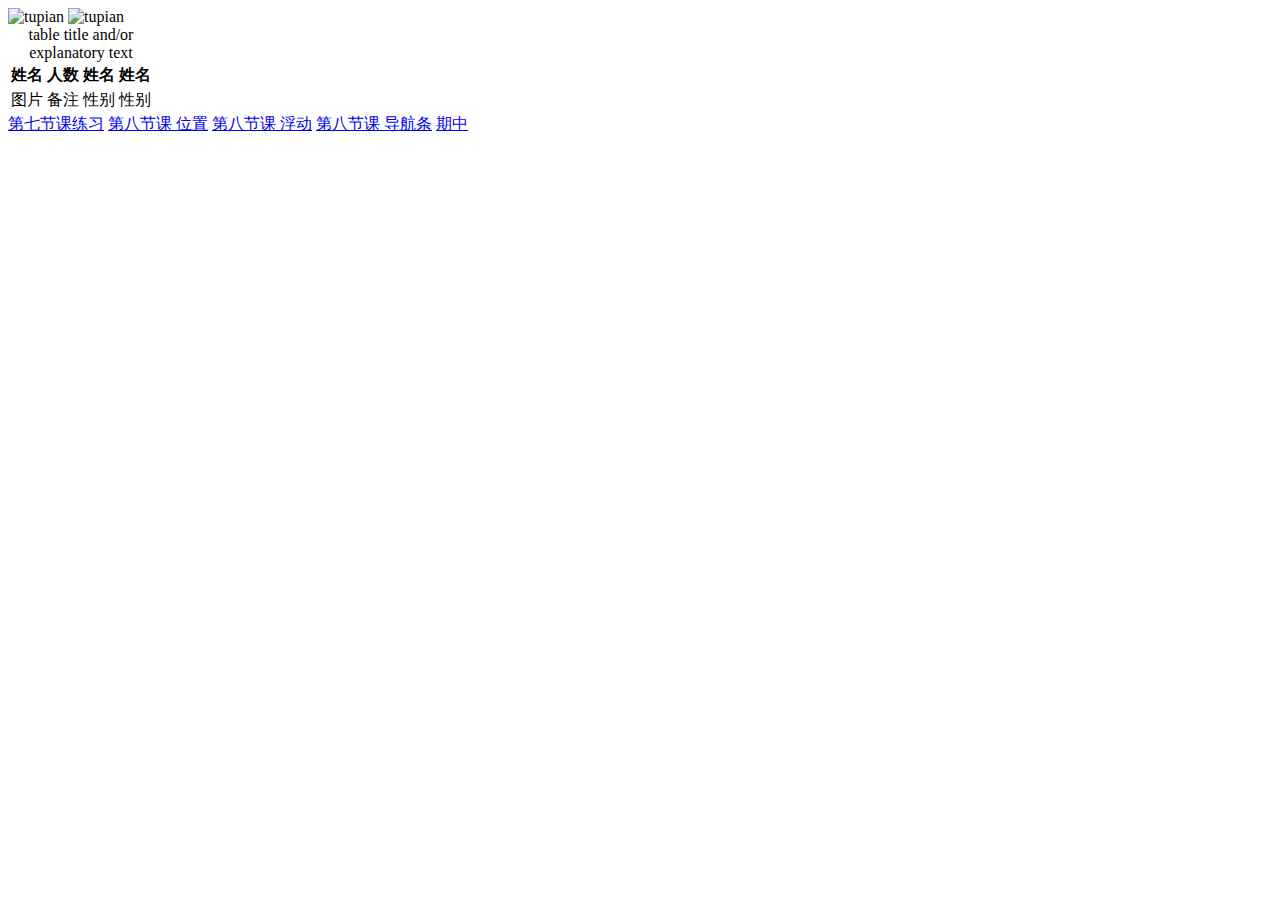
==== index.html @ 3946ab6d "期中作业" ====
<!DOCTYPE html>
<html>

<head>
    <title>网页标题</title>
    <meta charset="utf-8">
</head>

<body>
    <img src="http://gtb.baidu.com/HttpService/get?p=dHlwZT1pbWFnZS9qcGVnJm49dmlzJnQ9YWRpbWcmYz10YjppZyZyPTcyNDUzNjA2OSwzMDIyMzI2NDky" alt="tupian">
    <img src="chrysunthemun.JPEG" alt="tupian">
    <table>
        <caption>table title and/or explanatory text</caption>
        <thead>
            <tr>
                <th>姓名</th>
                <th>人数</th>
                <th>姓名</th>
                <th>姓名</th>
            </tr>
        </thead>
        <tbody>
            <tr>
                <td>图片</td>
                <td>备注</td>
                <td>性别</td>
                <td>性别</td>
            </tr>
        </tbody>
    </table>
    <a href="7/index.html">第七节课练习</a>
    <a href="8/index.html">第八节课 位置</a>
    <a href="8/dierci.html">第八节课 浮动</a>
    <a href="8/sposh.html">第八节课 导航条</a>
    <a href="11">期中</a>
</body>

</html>
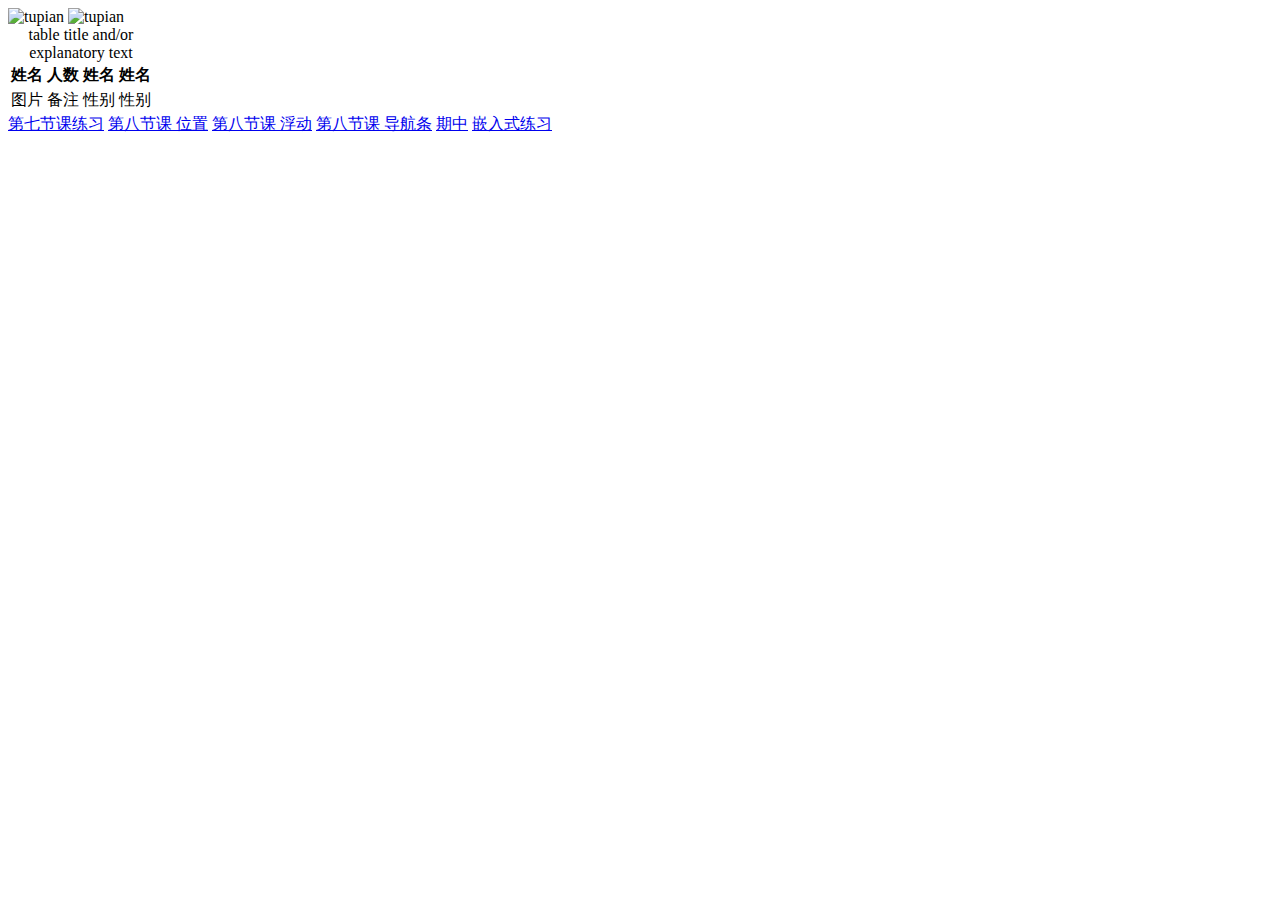
==== commit a7ffc074: "嵌入式练习" ====
--- a/index.html
+++ b/index.html
@@ -33,6 +33,7 @@
     <a href="8/dierci.html">第八节课 浮动</a>
     <a href="8/sposh.html">第八节课 导航条</a>
     <a href="11">期中</a>
+    <a href="12">嵌入式练习</a>
 </body>
 
 </html>
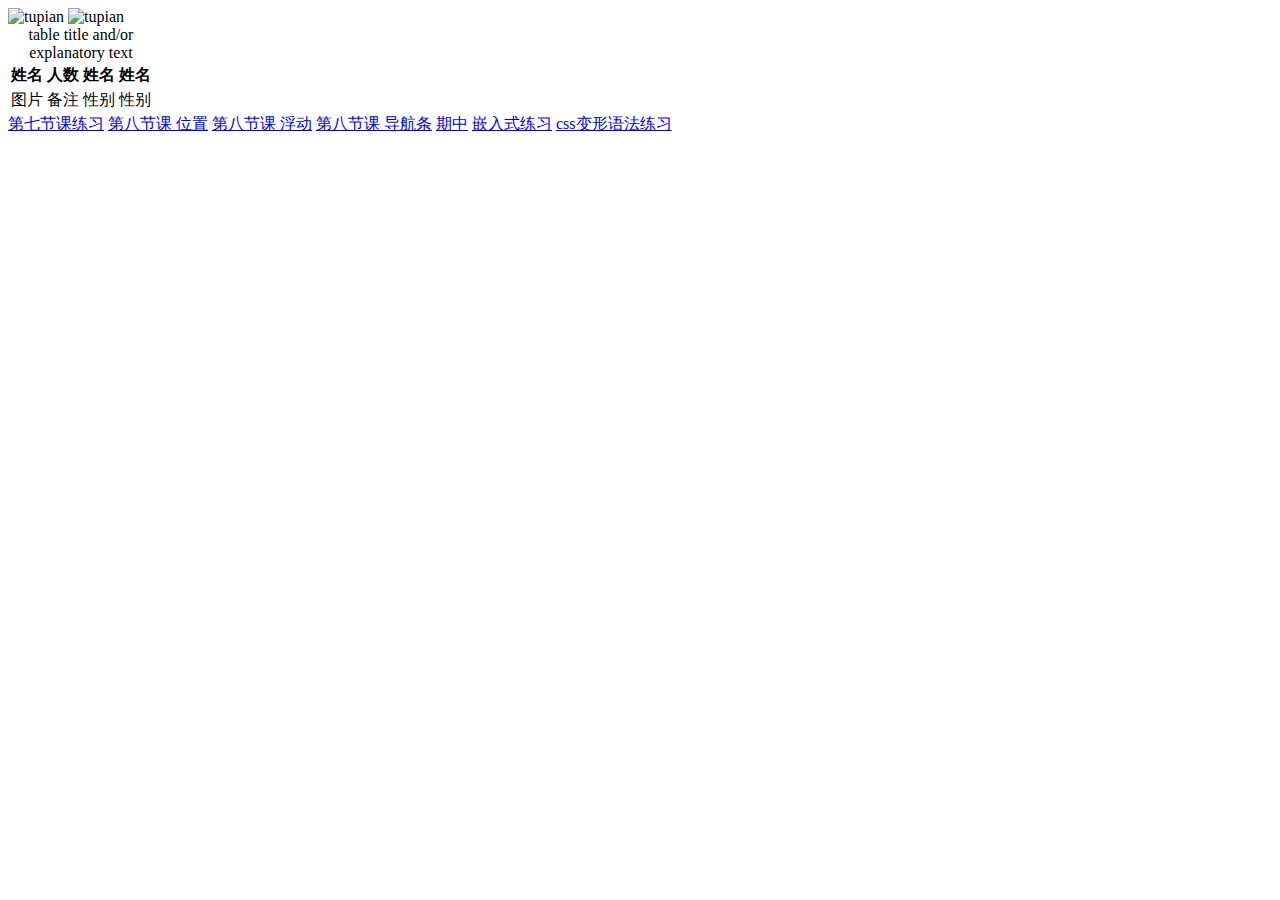
==== commit 6b14a67b: "css变形练习" ====
--- a/index.html
+++ b/index.html
@@ -33,7 +33,8 @@
     <a href="8/dierci.html">第八节课 浮动</a>
     <a href="8/sposh.html">第八节课 导航条</a>
     <a href="11">期中</a>
-    <a href="12">嵌入式练习</a>
+    <a href="12/index.html">嵌入式练习</a>
+    <a href="13/index.html">css变形语法练习</a>
 </body>
 
 </html>
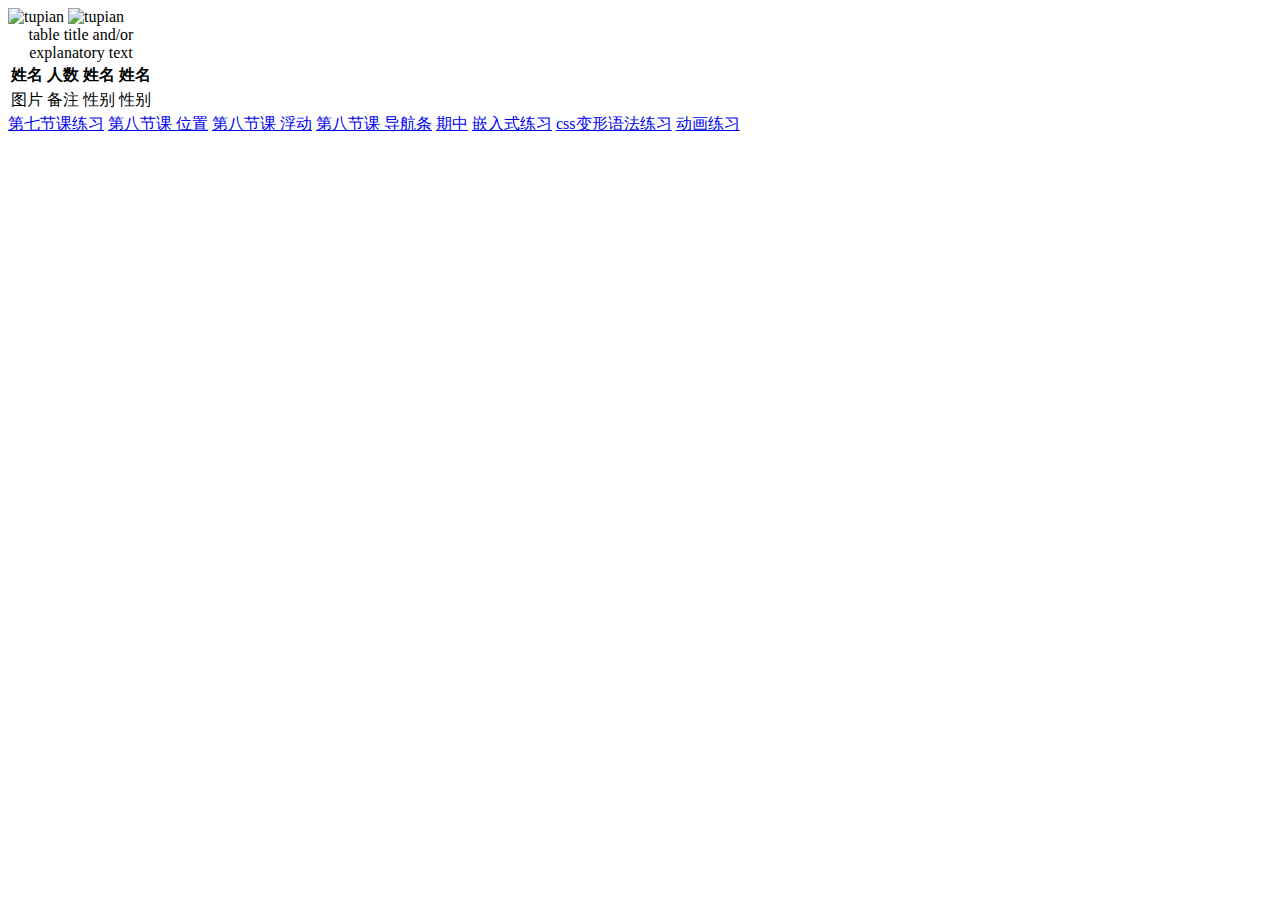
==== commit 1dbd3eb2: "动画练习" ====
--- a/index.html
+++ b/index.html
@@ -35,6 +35,7 @@
     <a href="11">期中</a>
     <a href="12/index.html">嵌入式练习</a>
     <a href="13/index.html">css变形语法练习</a>
+    <a href="14/index.html">动画练习</a>
 </body>
 
 </html>
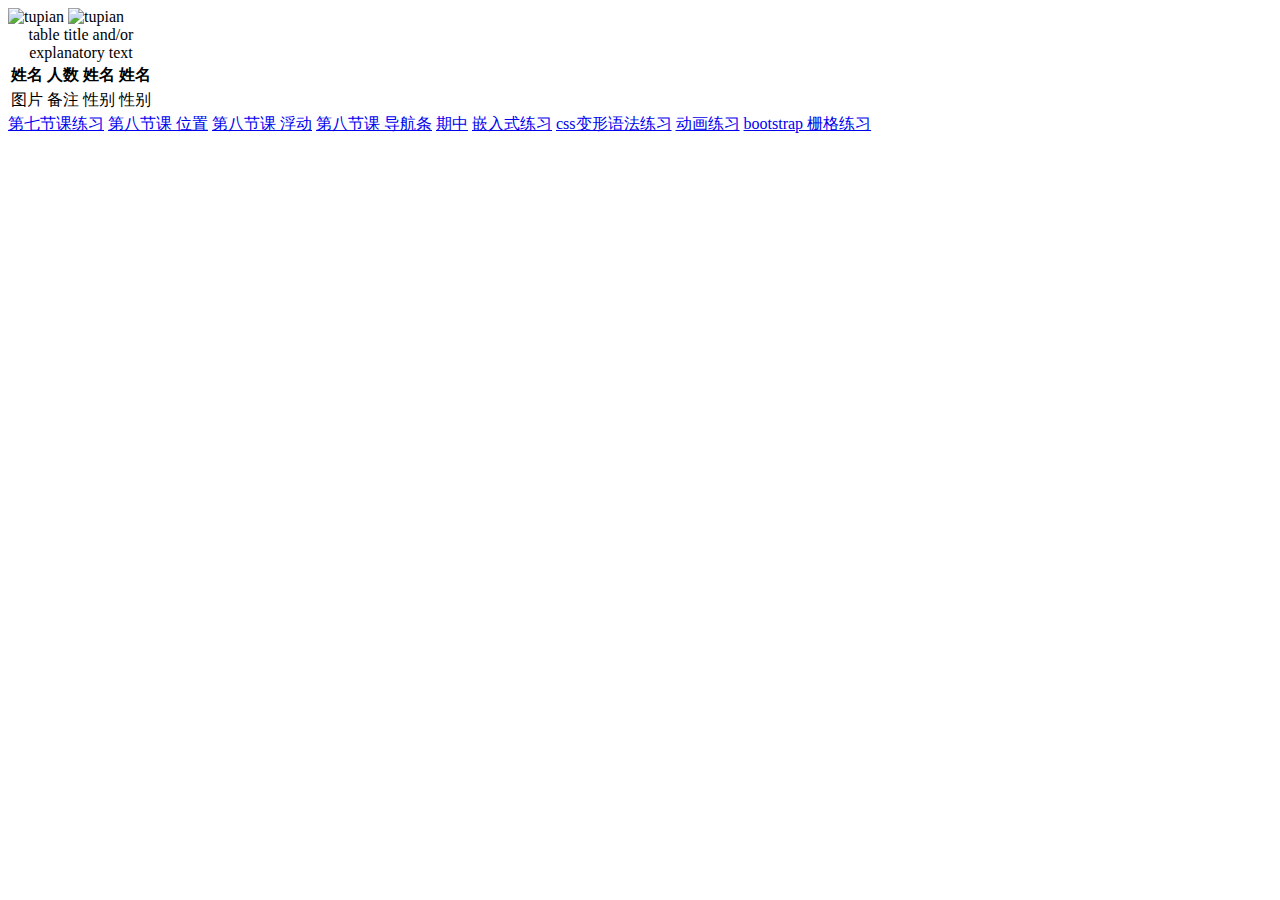
==== commit 513432ce: "栅格练习" ====
--- a/index.html
+++ b/index.html
@@ -36,6 +36,7 @@
     <a href="12/index.html">嵌入式练习</a>
     <a href="13/index.html">css变形语法练习</a>
     <a href="14/index.html">动画练习</a>
+    <a href="15/index.html">bootstrap 栅格练习</a>
 </body>
 
 </html>
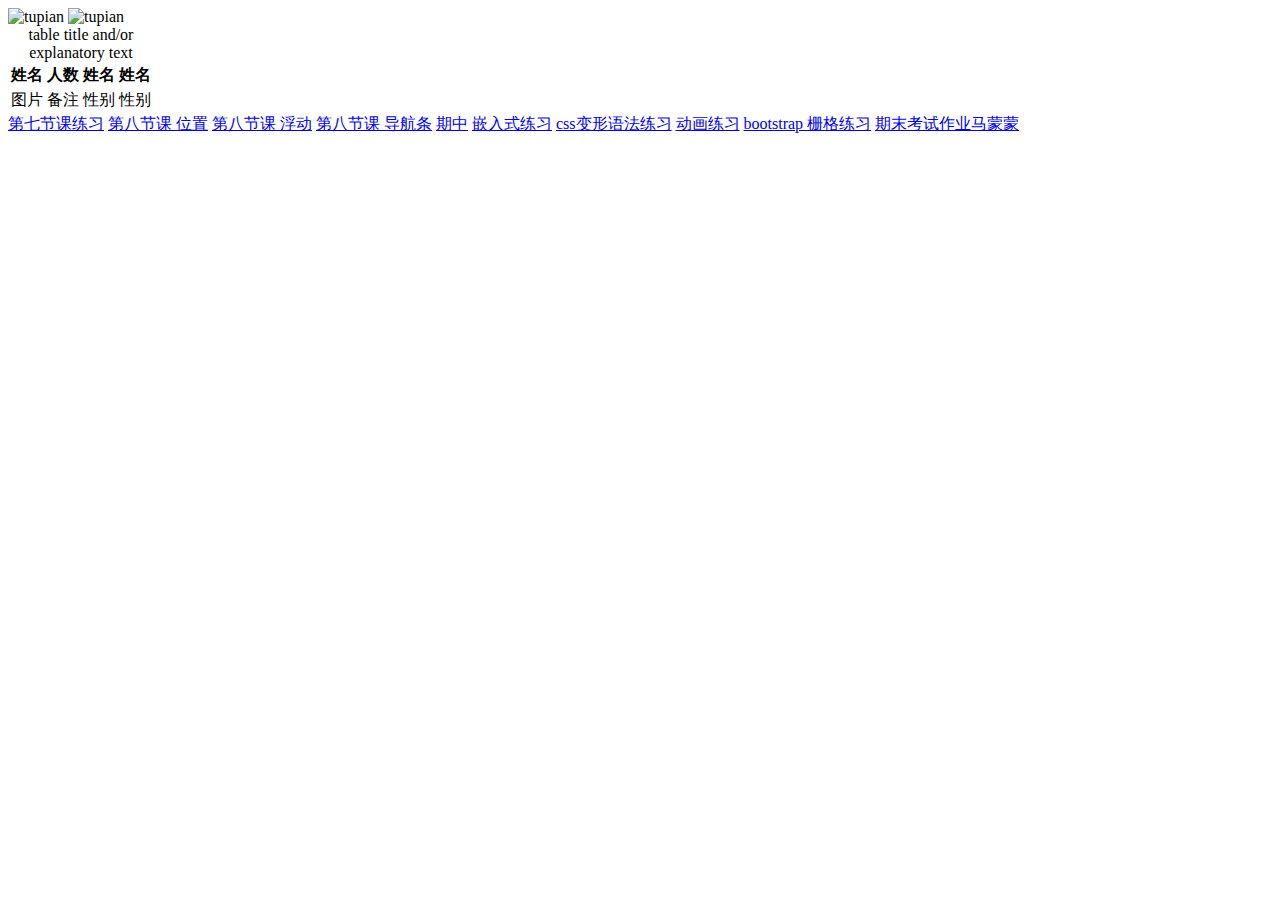
==== commit 7ab2e3aa: "期末作业" ====
--- a/index.html
+++ b/index.html
@@ -37,6 +37,7 @@
     <a href="13/index.html">css变形语法练习</a>
     <a href="14/index.html">动画练习</a>
     <a href="15/index.html">bootstrap 栅格练习</a>
+    <a href="19/index.html">期末考试作业马蒙蒙</a>
 </body>
 
 </html>
